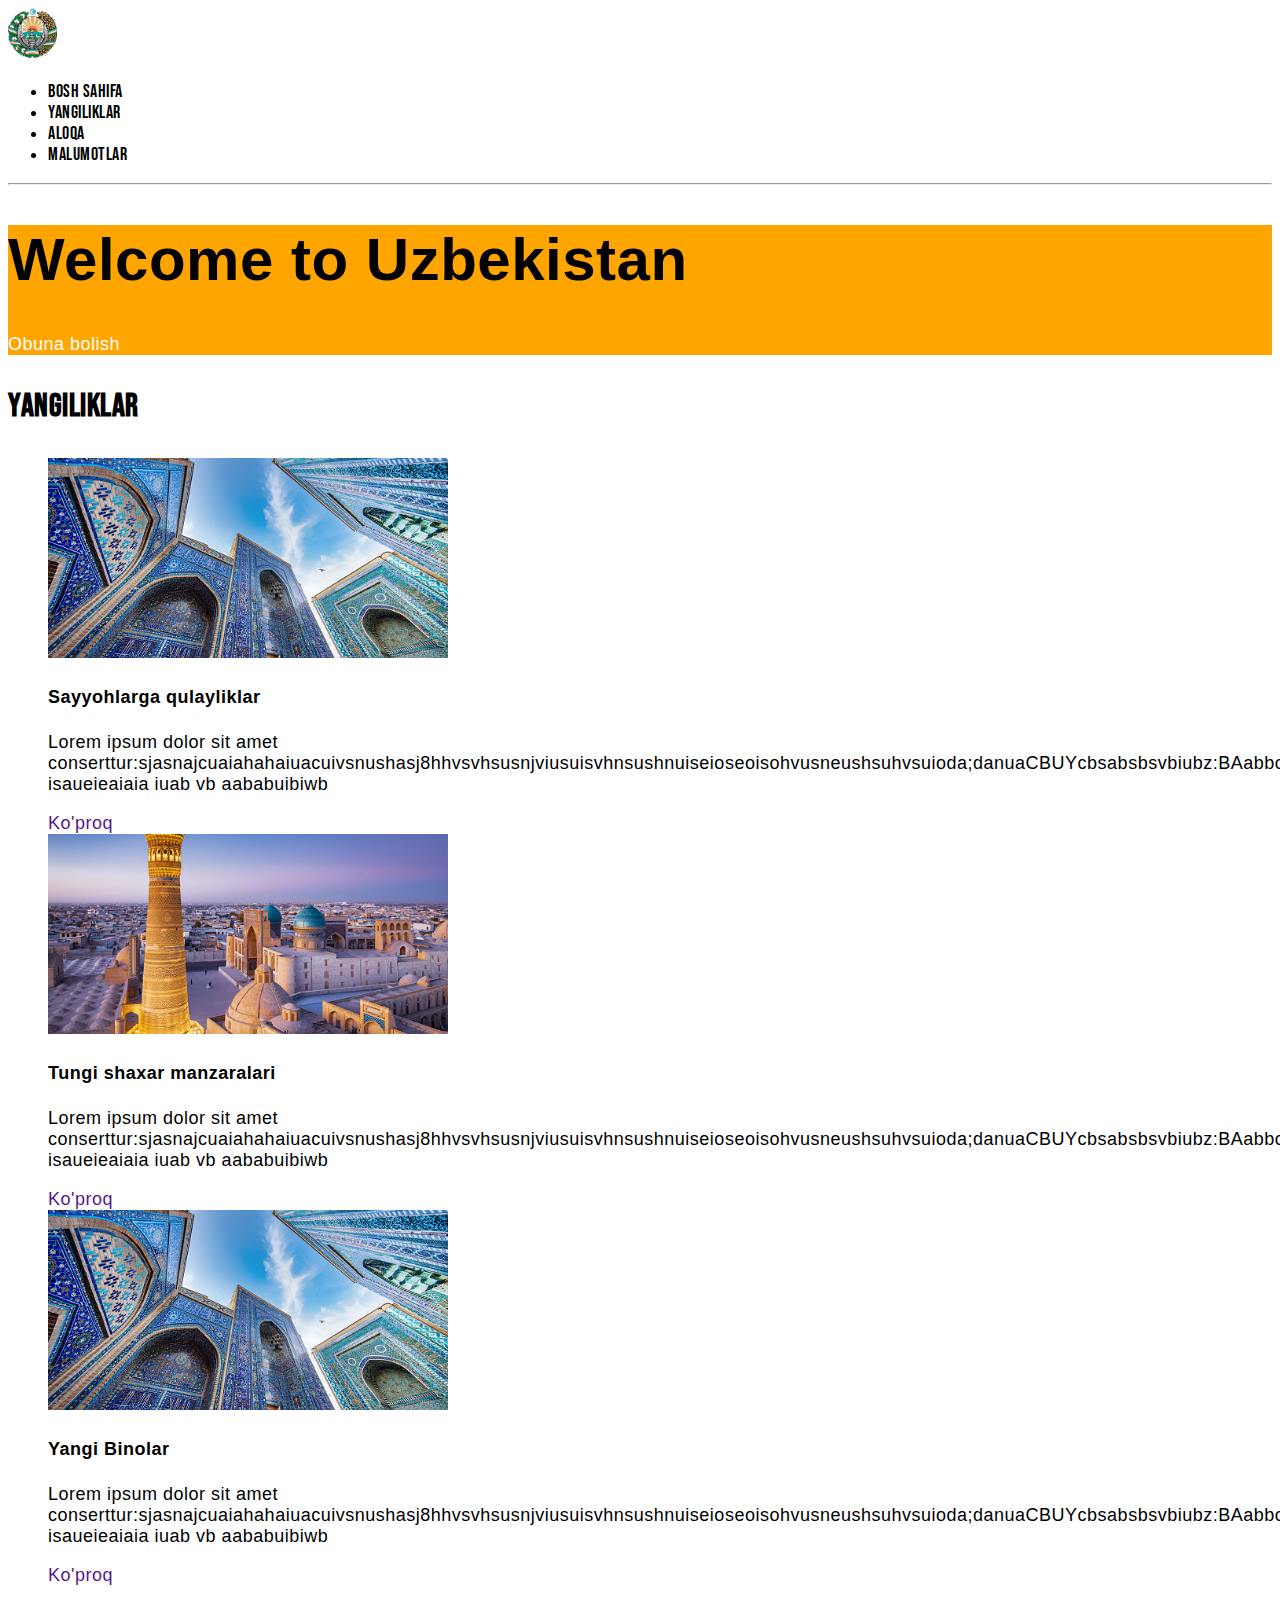
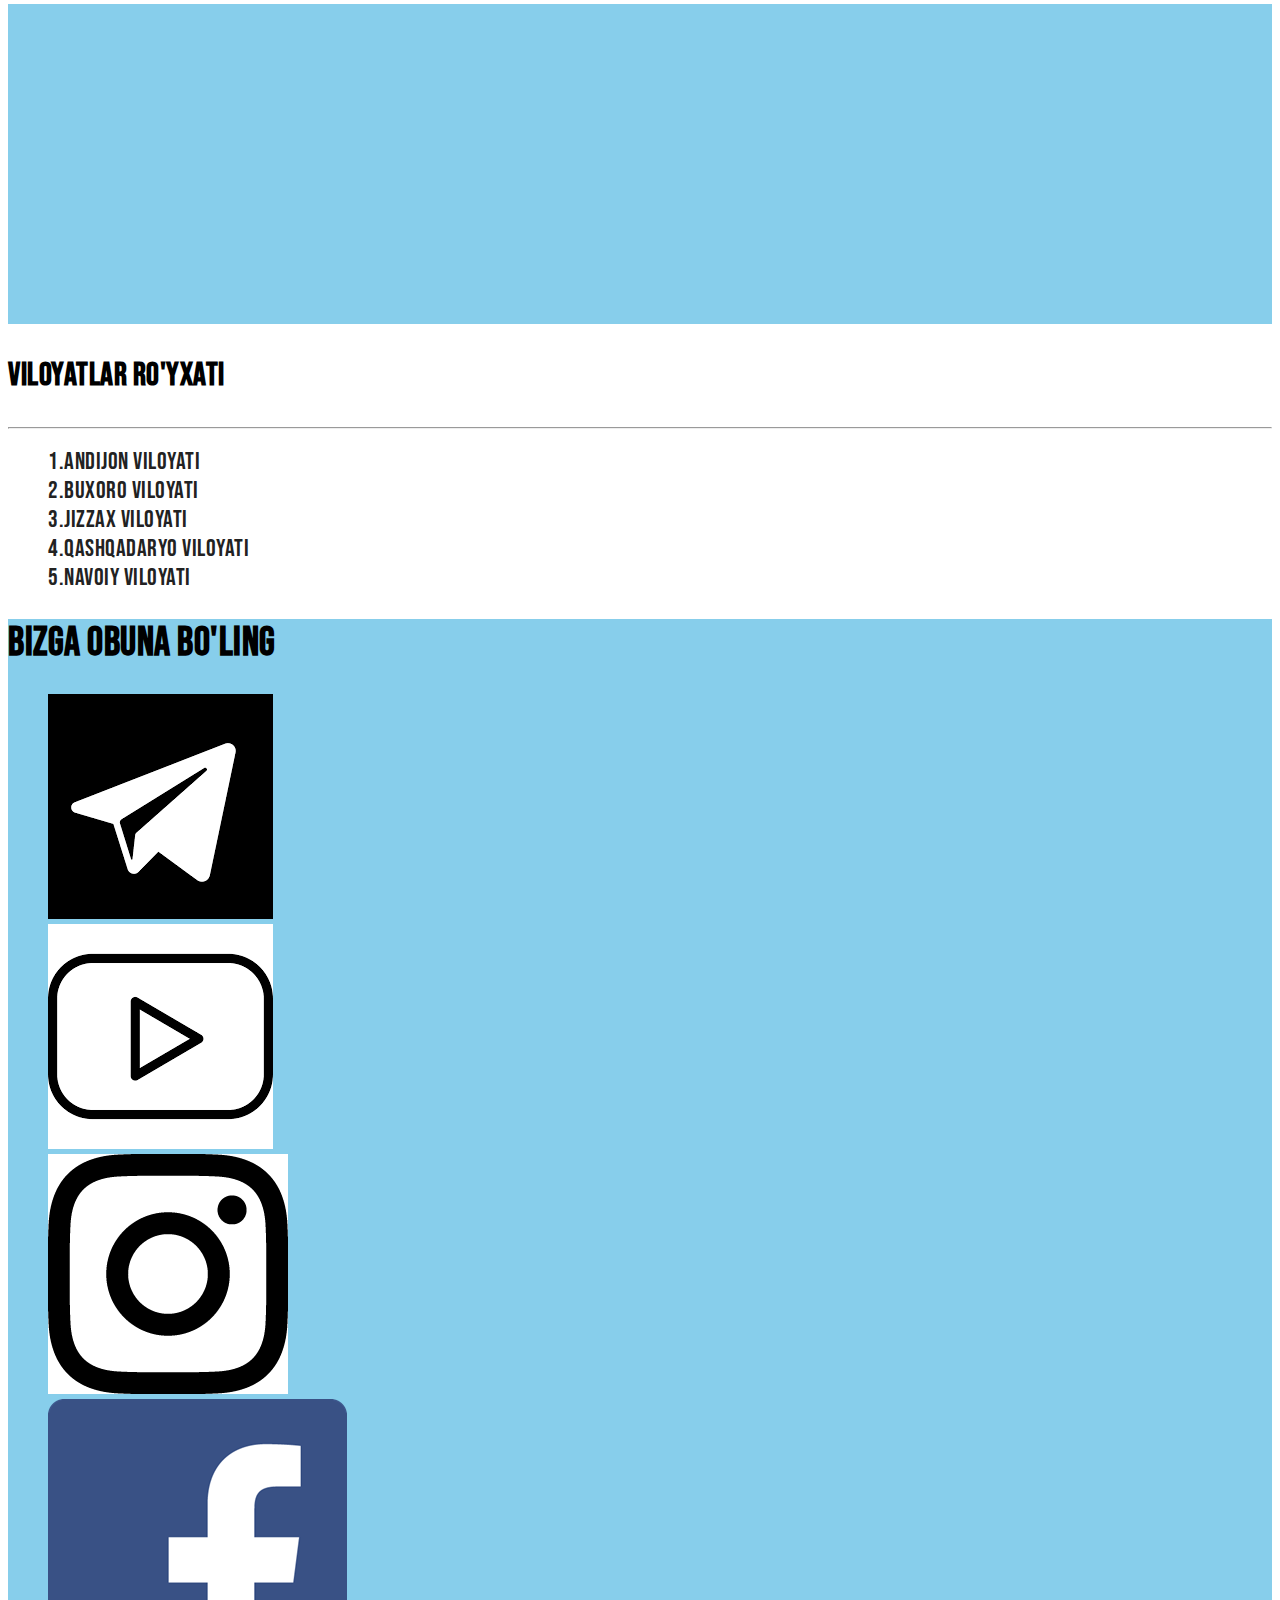
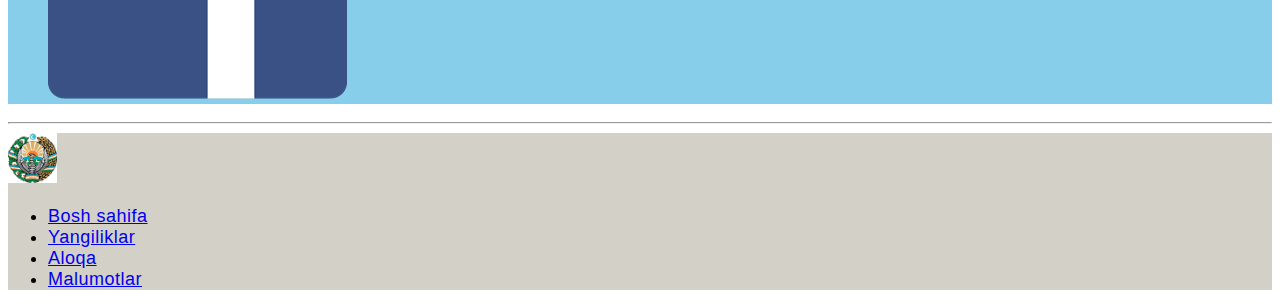
==== index.html @ 225771cf "uzbekistan website first css part" ====
<!DOCTYPE html>
<html lang="en">
<head>
    <meta charset="UTF-8">
    <meta http-equiv="X-UA-Compatible" content="IE=edge">
    <meta name="viewport" content="width=device-width, initial-scale=1.0">
    <title>Uzbekistan | home </title>
      <link rel="preconnect" href="https://fonts.googleapis.com">
      <link rel="preconnect" href="https://fonts.gstatic.com"   crossorigin>
      <link href="https://fonts.googleapis.com/css2?family=Bebas+Neue&  family=Roboto&display=swap" rel="stylesheet">
      <link rel="stylesheet" href="css/style.css">
</head>
<body>
    <!-- Site Header-->

    <header class="site-header">
      <a class="site-logo" href="index.html">
        <img class="site-logo-img" src="images/Без названия.png" alt=" Uzbekistan logo" height="50">
      </a>
      <nav class="site-nav">
       <ul class="site-list">
        <li class="site-item">
            <a class="sitenav-link" href="#"> Bosh sahifa</a>
        </li>
        <li class="site-item">
            <a class="sitenav-link" href="#"> Yangiliklar</a>
        </li>
        <li class="site-item">
            <a class="sitenav-link" href="#">Aloqa</a>
        </li>
        <li class="site-item">
            <a class="sitenav-link" href="#"> Malumotlar</a>
        </li>

       </ul>

      </nav>
    </header>
    <hr>

    <!-- MAIN-->
       <main class="main-content">
        <!-- HERO -->
         <section class="hero">
           <div class="hero-content" style="background-color: orange; ">
            <h1 class="hero-heading">Welcome to Uzbekistan</h1>
            <a class="btn hero-button" href="#">Obuna bolish</a>
           </div>
         </section>

         <!-- News -->
         <section class="news">
           <h3 class="news-heading"> Yangiliklar</h3>
           <ul class="news-list">
            <li class="news-item">
                <img class="news-item-img" src="images/istockphoto-1194231490-170667a.jpg" alt="Sayyohlar uchun Qulayliklar"
                width="400" height="200" srcset="images/istockphoto-1194231490-170667a.jpg 1x, images/istockphoto-1194231490-170667@.jpg 2x">

                <div class="news-item-content">
                    <h4 class="news-item-heading">Sayyohlarga qulayliklar</h4>
                    <p class="news-item-text">Lorem ipsum dolor sit amet conserttur:sjasnajcuaiahahaiuacuivsnushasj8hhvsvhsusnjviusuisvhnsushnuiseioseoisohvusneushsuhvsuioda;danuaCBUYcbsabsbsvbiubz:BAabbciacbaiucbiubufbivns;abucbauibiucbvubsevbeivnosvsuibaiucbiubcuibrybvlvb isaueieaiaia  iuab vb aababuibiwb</p>
                    <a class="btn btn-news-item" href=""> Ko'proq</a>
                </div>
            </li>
            <li>
                <img class="news-item-img" src="images/Tungi shaxar manzaralari.jpg" alt="Tungi shaxar manzaralari"  width="400" height="200" srcset="images/Tungi shaxar manzaralari.jpg 1x,images/Tungi shaxar manzaralari@2x.jpg 2x">

                <div class="news-item-content">
                    <h4 class="news-item-heading">Tungi shaxar manzaralari</h4>
                    <p class="news-item-text">Lorem ipsum dolor sit amet conserttur:sjasnajcuaiahahaiuacuivsnushasj8hhvsvhsusnjviusuisvhnsushnuiseioseoisohvusneushsuhvsuioda;danuaCBUYcbsabsbsvbiubz:BAabbciacbaiucbiubufbivns;abucbauibiucbvubsevbeivnosvsuibaiucbiubcuibrybvlvb isaueieaiaia  iuab vb aababuibiwb</p>
                    <a class="btn btn-news-item" href=""> Ko'proq</a>
                </div>
            </li>
            <li>
                <img class="news-item-img" src="images/istockphoto-1194231490-170667a.jpg" alt="Yangi binolar"  width="400" height="200" srcset="images/istockphoto-1194231490-170667a.jpg 1x,images/istockphoto-1194231490-170667a@2x.jpg 2x">

                <div class="news-item-content">
                    <h4 class="news-item-heading">Yangi Binolar</h4>
                    <p class="news-item-text">Lorem ipsum dolor sit amet conserttur:sjasnajcuaiahahaiuacuivsnushasj8hhvsvhsusnjviusuisvhnsushnuiseioseoisohvusneushsuhvsuioda;danuaCBUYcbsabsbsvbiubz:BAabbciacbaiucbiubufbivns;abucbauibiucbvubsevbeivnosvsuibaiucbiubcuibrybvlvb isaueieaiaia  iuab vb aababuibiwb</p>
                    <a class="btn btn-news-item" href=""> Ko'proq</a>
                </div>
            </li>
           </ul>

         </section>
         <section>
            <!-- Reklama -->

            <aside class="aside">
                <iframe width="560" height="315" src="https://www.youtube.com/embed/2V-2ABkUREE" title="YouTube video player" frameborder="0" allow="accelerometer; autoplay; clipboard-write; encrypted-media; gyroscope; picture-in-picture" allowfullscreen></iframe>
            </aside>
         </section>
         <section class="viloyatlar">
            <h3 class="viloyatlar-heading">Viloyatlar Ro'yxati </h3>
            <hr>
            <ul class="viloyatlar-list">
                <li class="viloyatlar-item">
                    <a class="viloyatlar-link" href="#">1.Andijon viloyati</a>
                </li>
                <li class="viloyatlar-item">
                    <a class="viloyatlar-link" href="#">2.Buxoro viloyati</a>
                </li>
                <li class="viloyatlar-item">
                    <a class="viloyatlar-link" href="#">3.Jizzax viloyati</a>
                </li>
                <li class="viloyatlar-item">
                    <a class="viloyatlar-link" href="#">4.Qashqadaryo viloyati</a>
                </li>
                <li class="viloyatlar-item">
                    <a class="viloyatlar-link" href="#">5.Navoiy viloyati</a>
                </li>
           <!--following-->
            </ul>
         </section>
         <section class="following">
            <h1 class="following-heading">Bizga obuna bo'ling</h1>
            <ul class="following-list">
                <li class="following-item">
                    <img src="images/telegram icon 2.png" alt="Telegram">
                </li>
                <li class="following-item">
                    <img src="images/you tube icon.png" alt="You tube">
                </li>
                <li class="following-item">
                    <img src="images/iconmonstr-instagram-11.png" alt="Instagram">
                </li>
                <li class="following-item">
                    <img src="images/Facebook icon.png" alt="Facebook">
                </li>
            </ul>
         </section>

       </main>
  <hr>

   <!-- Site Footer-->
    <footer class="site-footer">

        <a class="" href="index.html">
            <img src="images/Без названия.png" alt=" Uzbekistan logo" height="50">
          </a>
          <nav>
           <ul>
            <li>
                <a href="#"> Bosh sahifa</a>
            </li>
            <li>
                <a href="#"> Yangiliklar</a>
            </li>
            <li>
                <a href="#">Aloqa</a>
            </li>
            <li>
                <a href="#"> Malumotlar</a>
            </li>
    
           </ul>
    
          </nav>
          
    </footer>
</body>
</html>
---- css/style.css ----
/* Global */

body {
    font-family: 'Roboto' , sans-serif;
    font-size: 18px;
    font-style: normal;
    font-weight: 400;
    line-height: normal;
    letter-spacing: 0.5px;
    color: #000;
    background-color: #fff;

}

 /* Header */

 .site-logo-img {
    height: 50px;
    object-fit: cover;

 }
.sitenav-list {
    list-style: none;

}
.sitenav-link {
  text-decoration: none;
  color: #000;
  text-transform: uppercase;
  font-family: 'Bebas Neue', sans-serif;

}
.hero {
    background-color: skyblue;

}
.hero-heading {
    font-size: 60px;
}
.btn {
    text-decoration: none;

}
.hero-button {
    color: #fff;
}
/* News */

.news-heading,
.viloyatlar-heading  {
    font-size: 32px;
    font-family: 'Bebas Neue', sans-serif;
}
.news-list {
    list-style: none;
}
.news-item-img {
    height:200px ;
    width:400px ;
    object-fit: cover;
}

/* Aside */
.aside {
    background-color: skyblue;
}
/* Viloyatlar */

.viloyatlar-list {
    list-style: none;

}
.viloyatlar-link {
    font-size: 24px;
    font-family: 'Bebas Neue', sans-serif;
    text-transform: uppercase;
    text-decoration: none;
    color: #222;
}
 /* Following */

 .following {
    background-color: skyblue;
 }
 .following-heading {
    font-size: 40px;
    font-family: 'Bebas Neue', sans-serif;
 }
 .following-list {
    list-style: none;
 }
 .site-footer {
    background-color:rgb(211, 209, 199) ;
 }
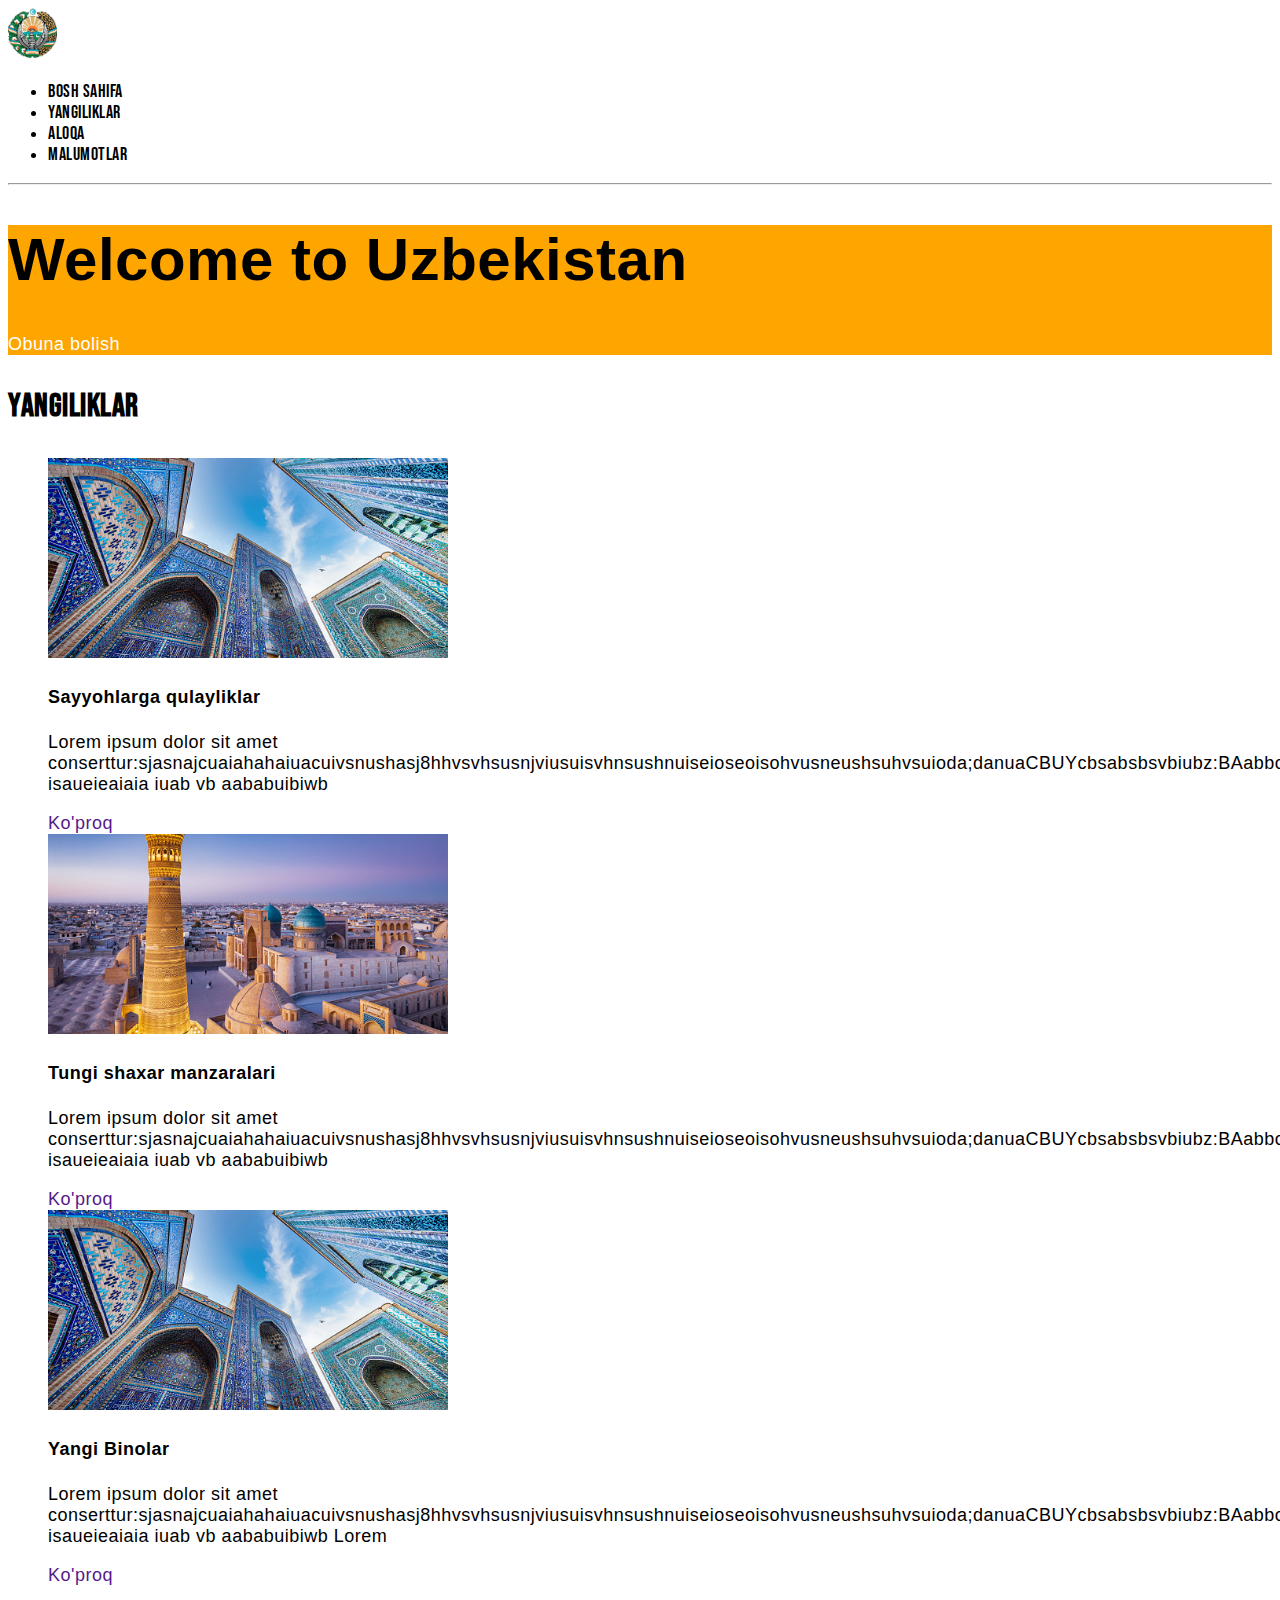
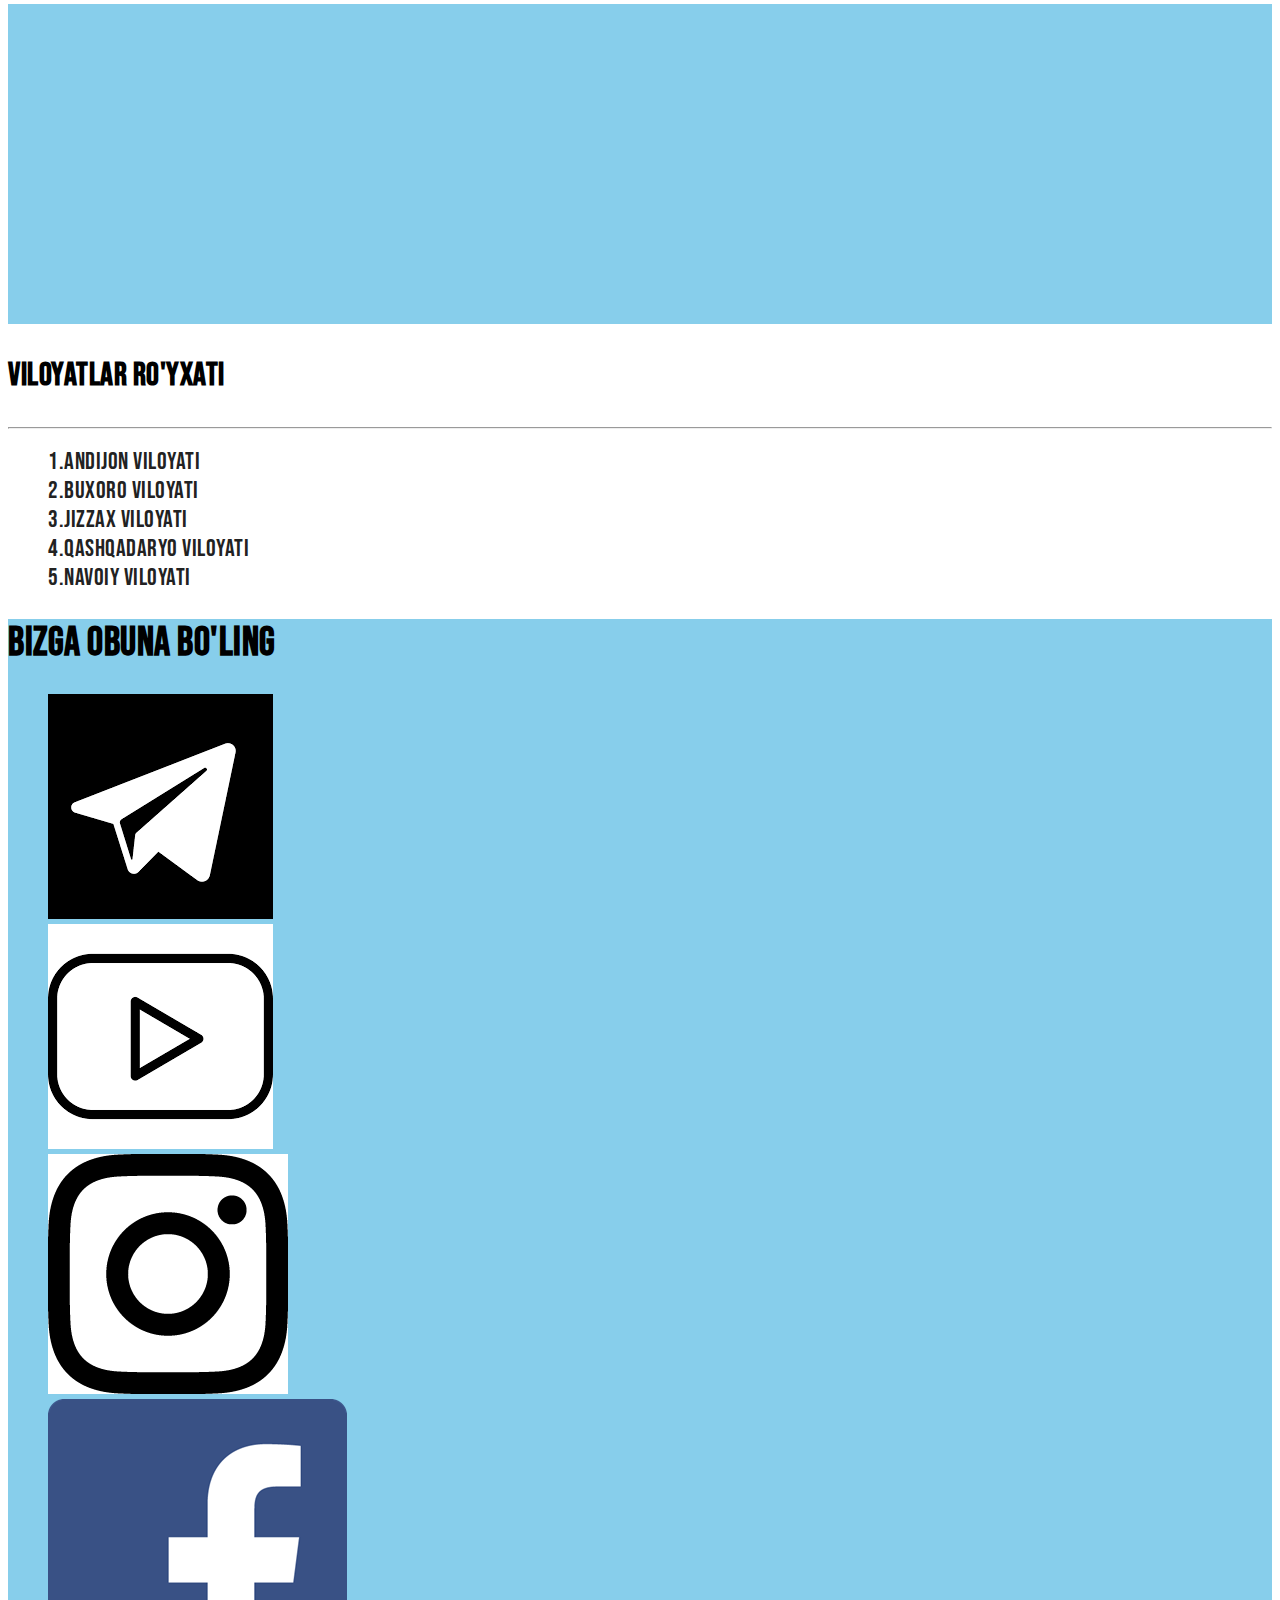
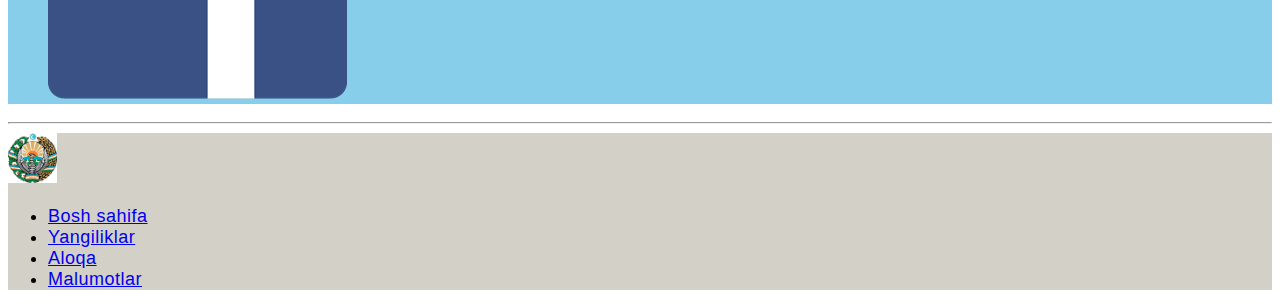
==== commit ce38981c: "news part change" ====
--- a/index.html
+++ b/index.html
@@ -76,7 +76,7 @@
 
                 <div class="news-item-content">
                     <h4 class="news-item-heading">Yangi Binolar</h4>
-                    <p class="news-item-text">Lorem ipsum dolor sit amet conserttur:sjasnajcuaiahahaiuacuivsnushasj8hhvsvhsusnjviusuisvhnsushnuiseioseoisohvusneushsuhvsuioda;danuaCBUYcbsabsbsvbiubz:BAabbciacbaiucbiubufbivns;abucbauibiucbvubsevbeivnosvsuibaiucbiubcuibrybvlvb isaueieaiaia  iuab vb aababuibiwb</p>
+                    <p class="news-item-text">Lorem ipsum dolor sit amet conserttur:sjasnajcuaiahahaiuacuivsnushasj8hhvsvhsusnjviusuisvhnsushnuiseioseoisohvusneushsuhvsuioda;danuaCBUYcbsabsbsvbiubz:BAabbciacbaiucbiubufbivns;abucbauibiucbvubsevbeivnosvsuibaiucbiubcuibrybvlvb isaueieaiaia  iuab vb aababuibiwb Lorem</p>
                     <a class="btn btn-news-item" href=""> Ko'proq</a>
                 </div>
             </li>
